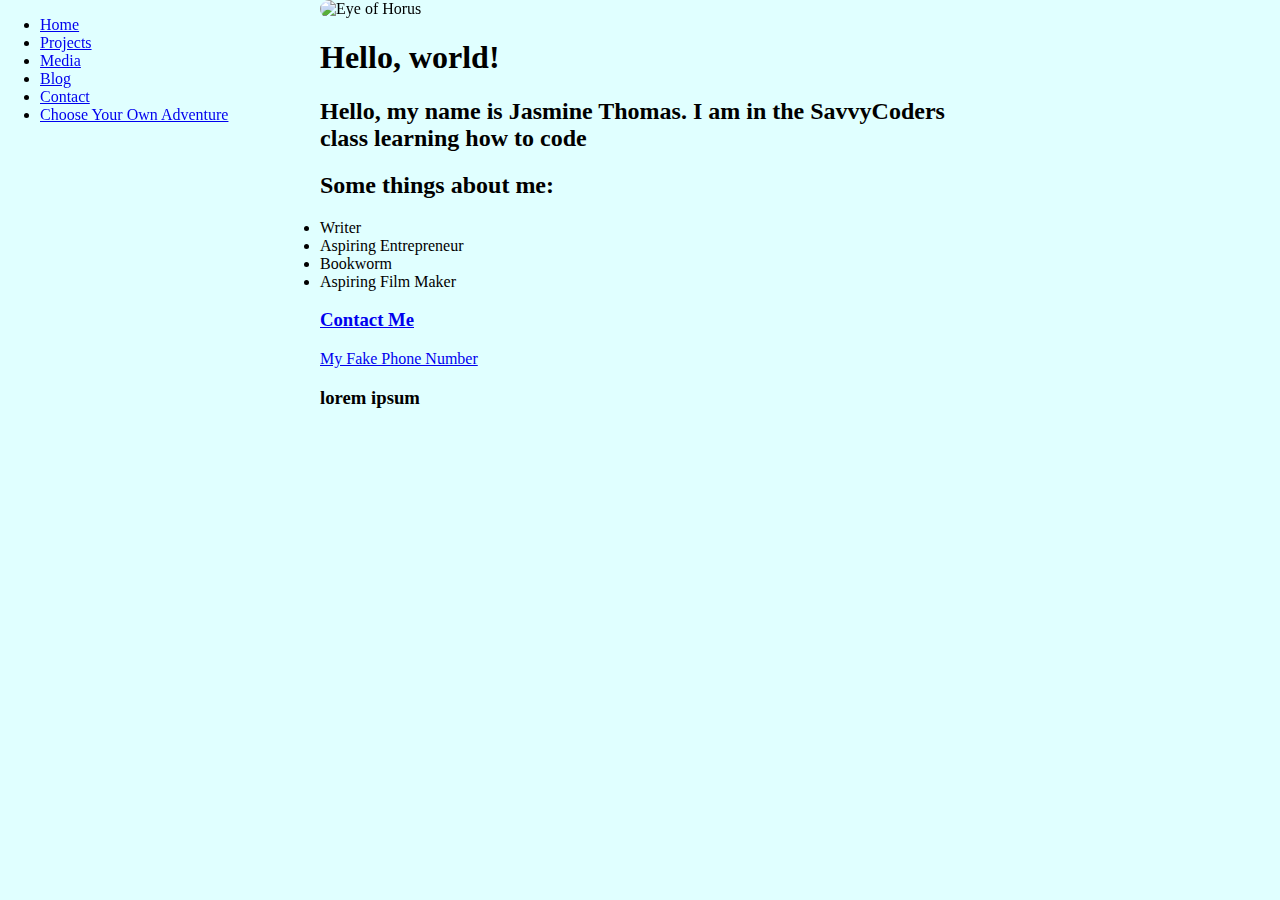
==== index.html @ 852709b2 "updated adventure" ====
<!DOCTYPE html>
<html lang="en">
<head>

  <link type="text/css" rel="stylesheet" href="/css/style.css"/>

  <meta charset="UTF-8">
  <meta name="viewport" content="width=device-width, initial-scale=1.0">
  <meta http-equiv="X-UA-Compatible" content="ie=edge">
  <title>Jasmine Thomas | Web Developer</title>

  <ul class="navigation > ul > li">
    <li><a href="index">Home</a></li>
    <li><a href="/projects">Projects</a></li>
    <li><a href="media/">Media</a></li>
    <li><a href="blog/">Blog</a></li>
    <li><a href="contact/">Contact</a></li>
    <li><a href="/projects/choose-your-own-adventure/">Choose Your Own Adventure</a></li>
  </ul>
</head>

<div>
<body class="container">

  <img src="https://goodlucksymbols.com/wp-content/uploads/2015/06/Eye-of-Horus.jpg" alt="Eye of Horus" class="image" style="width:100%">
  <h1>Hello, world!</h1>
  <h2>Hello, my name is Jasmine Thomas. I am in the SavvyCoders class
    learning how to code </h2>

  </div>

<div class="middle">
  <div class="text">Welcome to Jazzie's Portfolio</div>
</div>

<div>
    <h2> Some things about me: </h2>
    <li> Writer </li>
    <li> Aspiring Entrepreneur </li>
    <li> Bookworm </li>
    <li> Aspiring Film Maker </li>

  </div>

    <h3><a href="mailto:Jazzie3798@yahoo.com">Contact Me</a></h3>
    <a href="tel: 555-555-3239">My Fake Phone Number</a>
<h3>lorem ipsum</h3>
</body>
</html>
---- css/style.css ----
.container {
  max-width:960px;
  margin: 0 auto;
  background-color: lightcyan;
  position: relative;
  width: 50%;


}

.div {
  box-sizing: border-box;
  width: 300px;
  height: 200px;
  justify-content: space-around;
  font-family: "Georgia", Times, cursive;

}

.image  {
  border-radius: 5000px;
  max-height: 100%;
  display: block;
  width: 100%;
  height: auto;
  opacity: 1
  transition: .5s ease;
  backface-visibility: hidden;

}

.middle {
  transition: .5s ease;
  opacity: 0;
  position: absolute;
  top: 50%;
  left: 50%;
  transform: translate(-50%, -50%);
  -ms-transform: translate(-50%, -50%)
}

.container:hover .image{
  opacity: 0.3;
}

.container:hover .middle {
  opacity: 1;
}

.text {
  background-color: rgb(30, 20, 30);
  color: lightcyan;
  font-size: 16px;
  padding: 16px 32px;
  font-family: serif;
  font-style: oblique;

}



.navigation {
  position: fixed;
  top: 0;
  left: 0;
  height: 1.3em;
  width: 100vw;



}

.body {
  background-color: aquamarine;


}

.header {
  margin-top: 1.3em;
}

.navigation > ul > li {
  display: inline;
  list-style: none;
}


.html {
  box-sizing: border-box;
}

.footer {
  margin-left: auto;
  padding-top;
  font-family: "Georgia", Georgia, fantasy;
  border-style: solid;
  border-width: 2px;

}

.h1 {
  color: red;
}

#greeting {
  background-color: darkblue;

}
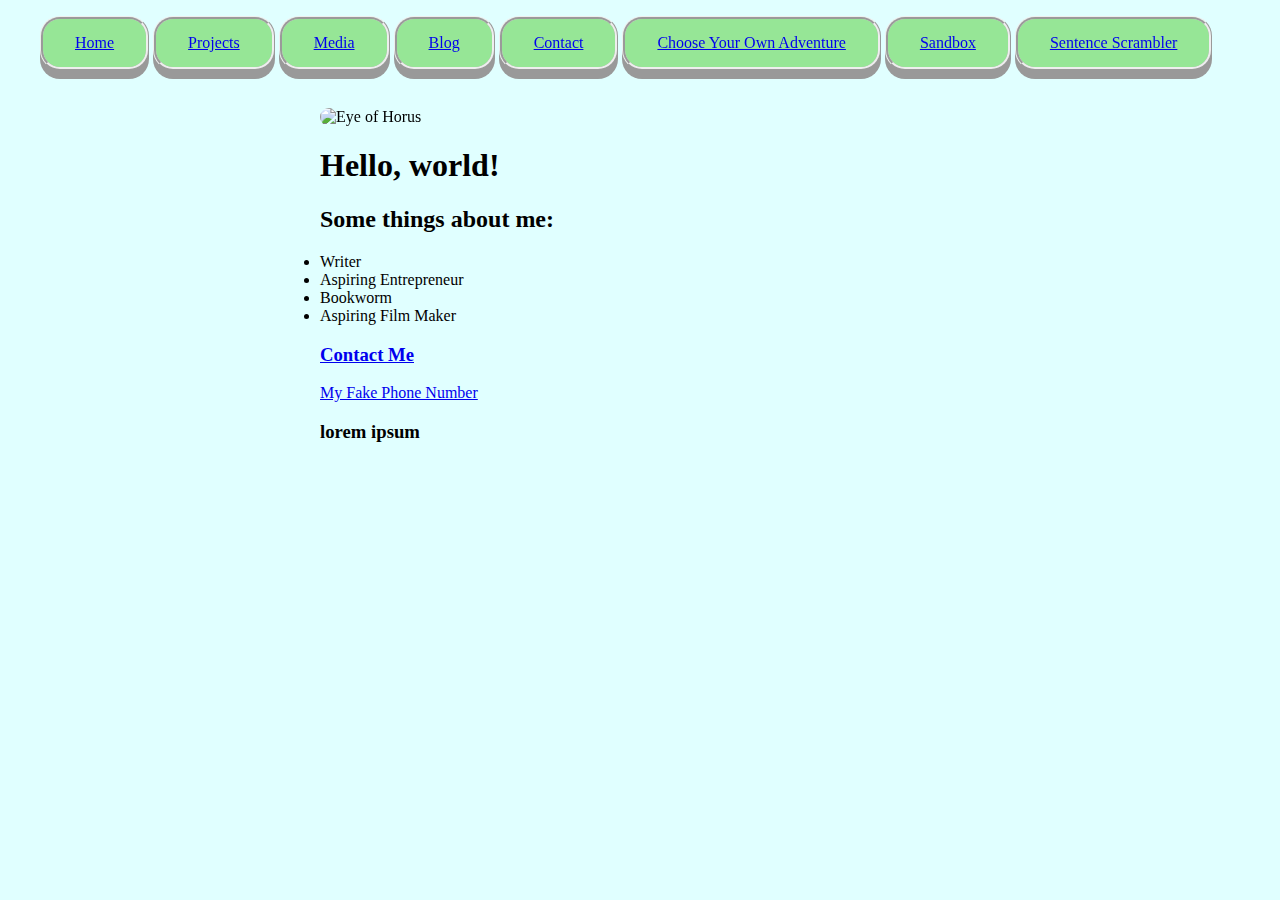
==== commit a1cedf71: "updated Media and Projects while adding jquery animation click to picture" ====
--- a/index.html
+++ b/index.html
@@ -10,21 +10,36 @@
   <title>Jasmine Thomas | Web Developer</title>
 
   <ul class="navigation > ul > li">
-    <li><a href="index">Home</a></li>
-    <li><a href="/projects">Projects</a></li>
-    <li><a href="media/">Media</a></li>
-    <li><a href="blog/">Blog</a></li>
-    <li><a href="contact/">Contact</a></li>
-    <li><a href="/projects/choose-your-own-adventure/">Choose Your Own Adventure</a></li>
+    <li class="button"><a href="index">Home</a></li>
+    <li class="button"><a href="/projects">Projects</a></li>
+    <li class="button"><a href="media/">Media</a></li>
+    <li class="button"><a href="blog/">Blog</a></li>
+    <li class="button"><a href="contact/">Contact</a></li>
+    <li class="button"><a href="/projects/choose-your-own-adventure/">Choose Your Own Adventure</a></li>
+    <li class="button"><a href="projects/sandbox">Sandbox</a></li>
+    <li class="button"><a href="/projects/SentenceScrambler.html">Sentence Scrambler</a></li>
   </ul>
+
+
+  <script src="https://ajax.aspnetcdn.com/ajax/jQuery/jquery-3.3.1.min.js"></script>
+
 </head>
+
+<br>
+</br>
+
+<br>
+</br>
+
+<br>
+</br>
 
 <div>
 <body class="container">
 
-  <img src="https://goodlucksymbols.com/wp-content/uploads/2015/06/Eye-of-Horus.jpg" alt="Eye of Horus" class="image" style="width:100%">
+  <img src="https://goodlucksymbols.com/wp-content/uploads/2015/06/Eye-of-Horus.jpg" alt="Eye of Horus" id="profile-pic" class="image" style="width:100%">
   <h1>Hello, world!</h1>
-  <h2>Hello, my name is Jasmine Thomas. I am in the SavvyCoders class
+  <h2 id="hidden-blurb">Hello, my name is Jasmine Thomas. I am in the SavvyCoders class
     learning how to code </h2>
 
   </div>
@@ -45,5 +60,15 @@
     <h3><a href="mailto:Jazzie3798@yahoo.com">Contact Me</a></h3>
     <a href="tel: 555-555-3239">My Fake Phone Number</a>
 <h3>lorem ipsum</h3>
+
+
+
+
+
+
+<script type="text/javascript" src="Home.js">
+
+</script>
+
 </body>
 </html>
--- a/css/style.css
+++ b/css/style.css
@@ -9,6 +9,7 @@
 
 }
 
+
 .div {
   box-sizing: border-box;
   width: 300px;
@@ -18,13 +19,43 @@
 
 }
 
+.button {
+  background-color: rgb(150, 230, 150);
+  border: ridge;
+  color: white;
+  padding: 15px 32px;
+  text-align: center;
+  text-decoration: none;
+  display: inline-block;
+  font-size: 16px;
+  border-radius: 20px;
+  font-size: 16px;
+  cursor: pointer;
+  box-shadow: 0 9px #999;
+
+
+}
+
+
+.button:active {
+  background-color: #3e8e41;
+  box-shadow: 0 5px #666;
+  transform: translateY(4px);
+}
+
+
+
+.button:hover {
+  background-color: rgb(70, 100, 200);
+  color: white;
+}
+
 .image  {
-  border-radius: 5000px;
-  max-height: 100%;
+  border-radius: 500px;
   display: block;
-  width: 100%;
-  height: auto;
-  opacity: 1
+  width: 200px, fixed;
+  height: 500px, fixed;
+  opacity: 1;
   transition: .5s ease;
   backface-visibility: hidden;
 
@@ -67,6 +98,9 @@
   height: 1.3em;
   width: 100vw;
 
+}
+
+.navigation a {
 
 
 }
@@ -105,6 +139,23 @@
 }
 
 #greeting {
-  background-color: darkblue;
+  background-color: blue;
+  font: arial;
+  font-style: oblique;
+  color: black;
 
 }
+
+.highlighted {
+  color: red;
+  opacity: .7;
+  text-shadow: 2px 2px 4px #000000;
+}
+
+#hidden-blurb {
+  display: none;
+}
+
+#profile-pic {
+
+}
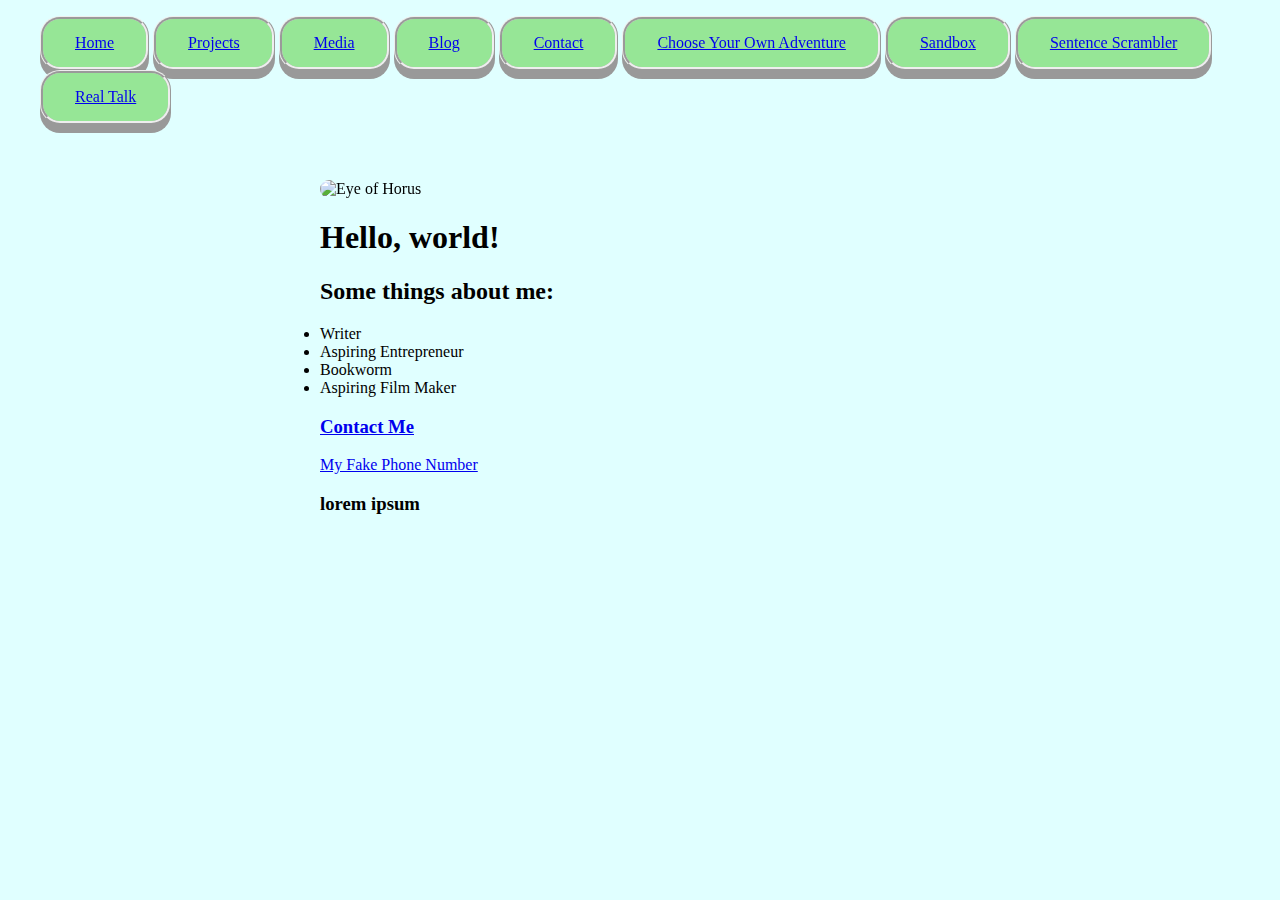
==== commit 8823dff4: "reinstsalled Blog and added Message Forum" ====
--- a/index.html
+++ b/index.html
@@ -18,12 +18,18 @@
     <li class="button"><a href="/projects/choose-your-own-adventure/">Choose Your Own Adventure</a></li>
     <li class="button"><a href="projects/sandbox">Sandbox</a></li>
     <li class="button"><a href="/projects/SentenceScrambler.html">Sentence Scrambler</a></li>
+    <li class="button"><a href="/PracticeForum/PracticeForum.html"> Real Talk </a></li>
   </ul>
 
 
   <script src="https://ajax.aspnetcdn.com/ajax/jQuery/jquery-3.3.1.min.js"></script>
 
 </head>
+<br>
+</br>
+
+<br>
+</br>
 
 <br>
 </br>
--- a/css/style.css
+++ b/css/style.css
@@ -139,10 +139,13 @@
 }
 
 #greeting {
-  background-color: blue;
+  background-color: rgb(30, 144, 255);
   font: arial;
-  font-style: oblique;
+  font-style: normal;
   color: black;
+  font-size: 20px;
+  font-weight: bold;
+
 
 }
 
@@ -159,3 +162,27 @@
 #profile-pic {
 
 }
+
+.button2 {
+  border-radius: 30px 30px 40px 40px;
+  border-style: solid;
+  width: 250px;
+  background-color: red;
+  color: black;
+  transition-duration: 0.5s;
+  font-size: 20px;
+  font-weight: bold;
+  font-family: sans-serif;
+
+}
+
+.button2:hover{
+  background-color: purple;
+  color: white;
+}
+
+.iframe {
+  border-radius: 40px;
+
+
+}
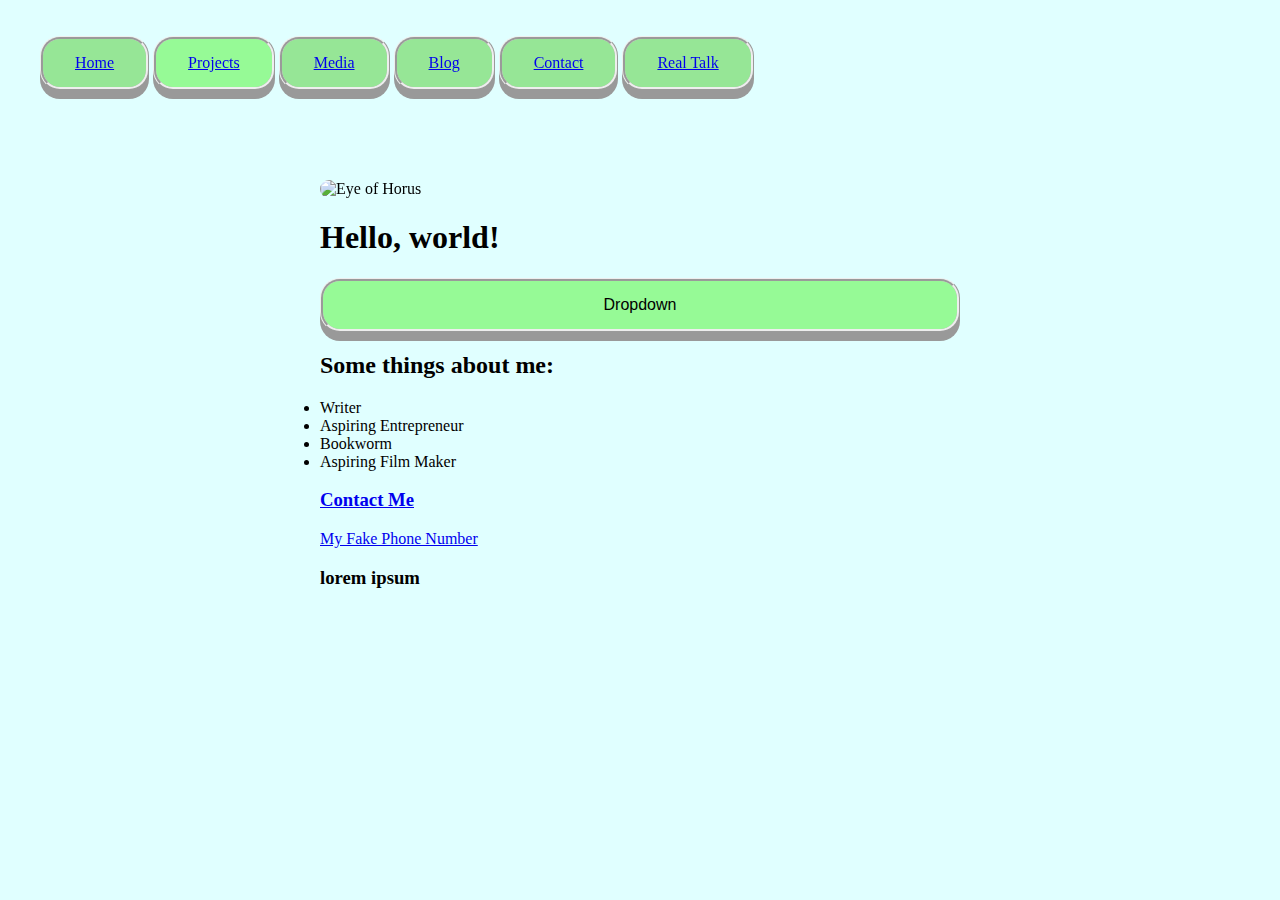
==== commit a072288b: "Fiddling with navigation" ====
--- a/index.html
+++ b/index.html
@@ -9,22 +9,32 @@
   <meta http-equiv="X-UA-Compatible" content="ie=edge">
   <title>Jasmine Thomas | Web Developer</title>
 
+<div class="dropdown">
   <ul class="navigation > ul > li">
     <li class="button"><a href="index">Home</a></li>
-    <li class="button"><a href="/projects">Projects</a></li>
+    <li class="dropbtn"><a href="/projects">Projects</a></li>
+      <div class="dropdown-content">
+        <a href="/projects/choose-your-own-adventure/">Choose Your Own Adventure</a>
+        <a href="/projects/sandbox">Sandbox</a>
+        <a href="/projects/SentenceScrambler.html">Sentence Scrambler</a>
+      </div>
     <li class="button"><a href="media/">Media</a></li>
     <li class="button"><a href="blog/">Blog</a></li>
     <li class="button"><a href="contact/">Contact</a></li>
-    <li class="button"><a href="/projects/choose-your-own-adventure/">Choose Your Own Adventure</a></li>
+    <!-- <li class="button"><a href="/projects/choose-your-own-adventure/">Choose Your Own Adventure</a></li>
     <li class="button"><a href="projects/sandbox">Sandbox</a></li>
-    <li class="button"><a href="/projects/SentenceScrambler.html">Sentence Scrambler</a></li>
+    <li class="button"><a href="/projects/SentenceScrambler.html">Sentence Scrambler</a></li> -->
     <li class="button"><a href="/PracticeForum/PracticeForum.html"> Real Talk </a></li>
   </ul>
+</div>
+
 
 
   <script src="https://ajax.aspnetcdn.com/ajax/jQuery/jquery-3.3.1.min.js"></script>
 
 </head>
+
+
 <br>
 </br>
 
@@ -49,6 +59,18 @@
     learning how to code </h2>
 
   </div>
+
+<div class="dropdown">
+  <button class="dropbtn">Dropdown</button>
+  <div class="dropdown-content">
+    <a href="#">Link 1</a>
+    <a href="#">Link 2</a>
+    <a href="#">Link 3</a>
+  </div>
+</div>
+
+
+
 
 <div class="middle">
   <div class="text">Welcome to Jazzie's Portfolio</div>
--- a/css/style.css
+++ b/css/style.css
@@ -93,14 +93,16 @@
 
 .navigation {
   position: fixed;
-  top: 0;
+  top: 20px;
   left: 0;
   height: 1.3em;
   width: 100vw;
 
+
 }
 
 .navigation a {
+
 
 
 }
@@ -110,6 +112,7 @@
 
 
 }
+
 
 .header {
   margin-top: 1.3em;
@@ -118,6 +121,8 @@
 .navigation > ul > li {
   display: inline;
   list-style: none;
+
+
 }
 
 
@@ -186,3 +191,71 @@
 
 
 }
+
+.hr {
+  display: block;
+  margin-top: 0.5em;
+  margin-bottom: 0.5em;
+  margin-left: auto;
+  margin-right: auto;
+  border-style: inset;
+  border-width: 1px;
+}
+
+.dropbtn {
+background-color: rgb(150, 250, 150);
+color: black;
+border: none;
+cursor: pointer;
+border: ridge;
+padding: 15px 32px;
+text-align: center;
+text-decoration: none;
+display: inline-block;
+font-size: 16px;
+border-radius: 20px;
+font-size: 16px;
+box-shadow: 0 9px #999;
+
+}
+
+.dropdown:hover {
+display: block;
+background-color: lightblue;
+
+}
+
+.dropdown {
+  position: relative;
+  display: grid;
+
+}
+
+.dropdown-content {
+display: none;
+position: absolute;
+background-color: rgb(17, 84, 43);
+min-width: 160px;
+box-shadow: 0px 8px 16px 0px rgba(0, 0, 0, 0.2);
+z-index: 1;
+
+}
+
+.dropdown-content a:hover {background-color: #f1f1b3}
+
+.dropdown:hover .dropdown-content {
+  display: block;
+
+}
+
+.dropdown-content a {
+  color: black;
+  padding: 12px 16px;
+  text-decoration: none;
+  display: block;
+}
+
+.dropdown:hover .dropbtn {
+  background-color: #3e8e41;
+
+}
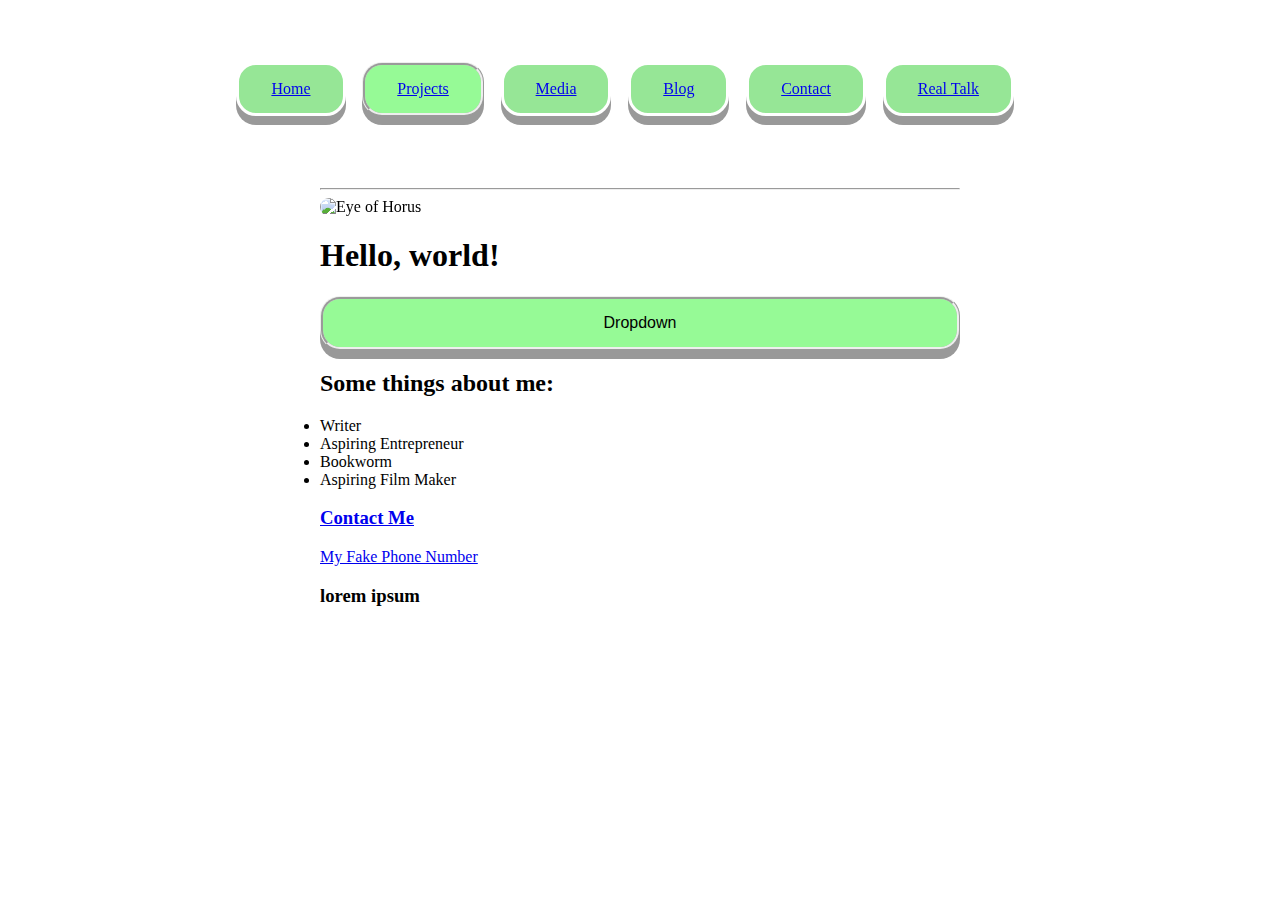
==== commit 1a8b5161: "Added Sirius B" ====
--- a/index.html
+++ b/index.html
@@ -14,7 +14,7 @@
     <li class="button"><a href="index">Home</a></li>
     <li class="dropbtn"><a href="/projects">Projects</a></li>
       <div class="dropdown-content">
-        <a href="/projects/choose-your-own-adventure/">Choose Your Own Adventure</a>
+        <a class="button" href="/projects/choose-your-own-adventure/">Choose Your Own Adventure</a>
         <a href="/projects/sandbox">Sandbox</a>
         <a href="/projects/SentenceScrambler.html">Sentence Scrambler</a>
       </div>
@@ -35,6 +35,8 @@
 </head>
 
 
+
+
 <br>
 </br>
 
@@ -49,6 +51,8 @@
 
 <br>
 </br>
+
+<hr>
 
 <div>
 <body class="container">
--- a/css/style.css
+++ b/css/style.css
@@ -2,11 +2,17 @@
 .container {
   max-width:960px;
   margin: 0 auto;
-  background-color: lightcyan;
+  /* background-color: lightcyan; */
   position: relative;
   width: 50%;
-
-
+  background-image: url("http://www.davidmalin.com/fujii/image/CMa_www.jpg");
+  background-repeat: no-repeat;
+  background-size: cover;
+  img {
+    image-rendering: auto;
+    image-rendering: crisp-edges;
+    image-rendering: pixelated;
+  }
 }
 
 
@@ -21,7 +27,7 @@
 
 .button {
   background-color: rgb(150, 230, 150);
-  border: ridge;
+  border: solid;
   color: white;
   padding: 15px 32px;
   text-align: center;
@@ -93,13 +99,22 @@
 
 .navigation {
   position: fixed;
-  top: 20px;
-  left: 0;
-  height: 1.3em;
+  top: 10px;
+  left: 200px;
+  align-items: center;
   width: 100vw;
-
-
-}
+  padding: 30px;
+
+
+}
+
+.navigation li {
+  margin: 0.5%;
+
+
+}
+
+
 
 .navigation a {
 
@@ -121,7 +136,6 @@
 .navigation > ul > li {
   display: inline;
   list-style: none;
-
 
 }
 
@@ -217,6 +231,7 @@
 font-size: 16px;
 box-shadow: 0 9px #999;
 
+
 }
 
 .dropdown:hover {
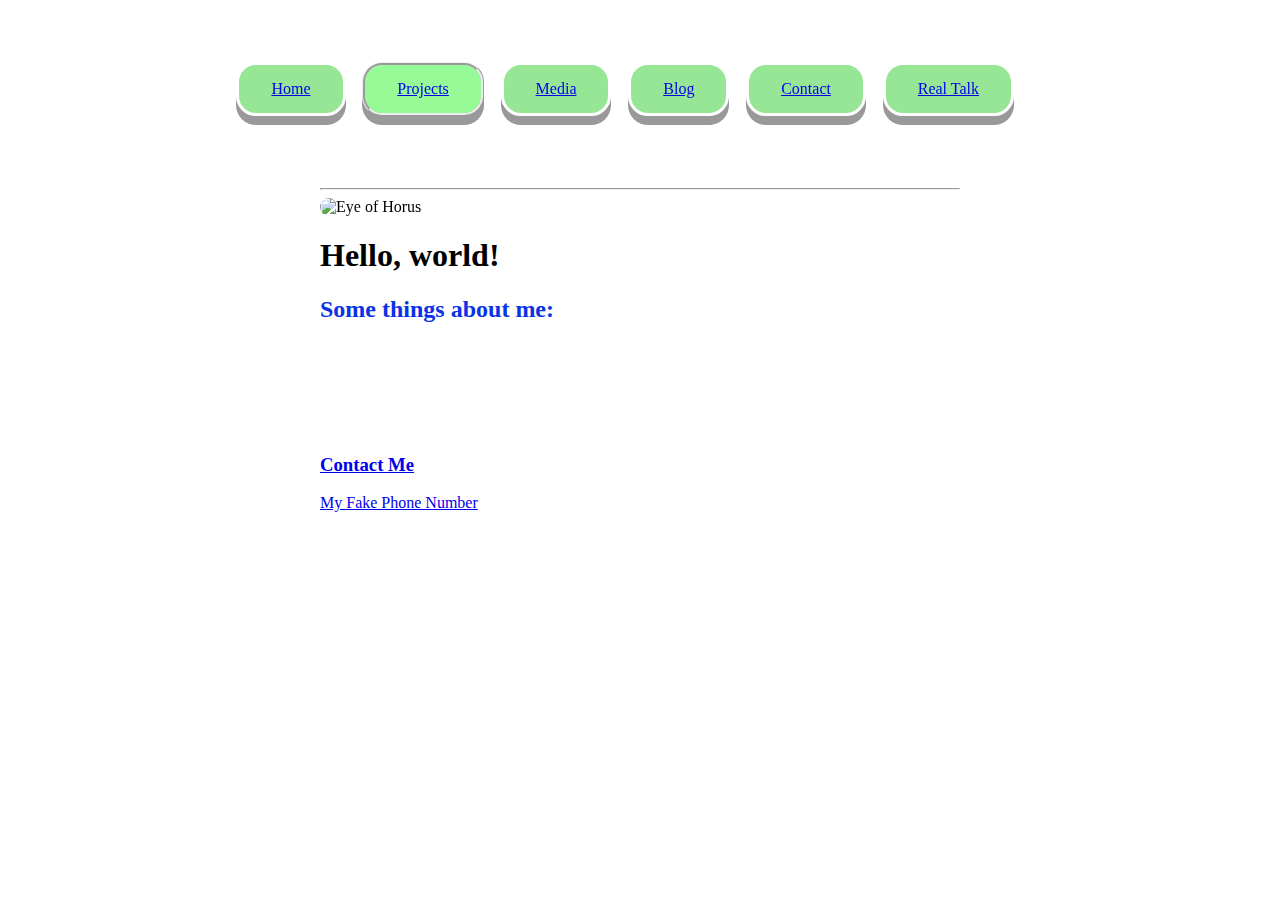
==== commit 80b276bb: "Tweaking" ====
--- a/index.html
+++ b/index.html
@@ -14,7 +14,7 @@
     <li class="button"><a href="index">Home</a></li>
     <li class="dropbtn"><a href="/projects">Projects</a></li>
       <div class="dropdown-content">
-        <a class="button" href="/projects/choose-your-own-adventure/">Choose Your Own Adventure</a>
+        <a href="/projects/choose-your-own-adventure/">Choose Your Own Adventure</a>
         <a href="/projects/sandbox">Sandbox</a>
         <a href="/projects/SentenceScrambler.html">Sentence Scrambler</a>
       </div>
@@ -29,7 +29,6 @@
 </div>
 
 
-
   <script src="https://ajax.aspnetcdn.com/ajax/jQuery/jquery-3.3.1.min.js"></script>
 
 </head>
@@ -37,20 +36,15 @@
 
 
 
-<br>
-</br>
+<br></br>
 
-<br>
-</br>
+<br></br>
 
-<br>
-</br>
+<br></br>
 
-<br>
-</br>
+<br></br>
 
-<br>
-</br>
+<br></br>
 
 <hr>
 
@@ -64,14 +58,14 @@
 
   </div>
 
-<div class="dropdown">
+<!-- <div class="dropdown"> This was just a test to see if the dropdown menu would work.
   <button class="dropbtn">Dropdown</button>
   <div class="dropdown-content">
     <a href="#">Link 1</a>
     <a href="#">Link 2</a>
     <a href="#">Link 3</a>
   </div>
-</div>
+</div> -->
 
 
 
@@ -81,20 +75,24 @@
 </div>
 
 <div>
-    <h2> Some things about me: </h2>
+    <h2 class="h2-1"> Some things about me: </h2>
+
+</div>
+
+<div class="home-list">
     <li> Writer </li>
     <li> Aspiring Entrepreneur </li>
     <li> Bookworm </li>
     <li> Aspiring Film Maker </li>
-
   </div>
 
     <h3><a href="mailto:Jazzie3798@yahoo.com">Contact Me</a></h3>
     <a href="tel: 555-555-3239">My Fake Phone Number</a>
-<h3>lorem ipsum</h3>
 
 
-
+<br></br>
+<br></br>
+<br></br>
 
 
 
--- a/css/style.css
+++ b/css/style.css
@@ -16,6 +16,16 @@
 }
 
 
+.container2 {
+  max-width:960px;
+  margin: 0 auto;
+  background-color: lightcyan;
+  position: relative;
+  width: 50%;
+
+}
+
+
 .div {
   box-sizing: border-box;
   width: 300px;
@@ -95,6 +105,10 @@
 
 }
 
+.h2-1 {
+  color: rgb(10, 50, 230);
+
+}
 
 
 .navigation {
@@ -136,6 +150,7 @@
 .navigation > ul > li {
   display: inline;
   list-style: none;
+
 
 }
 
@@ -214,6 +229,15 @@
   margin-right: auto;
   border-style: inset;
   border-width: 1px;
+}
+
+.home-list {
+  display: inline-block;
+  border-radius: 10px;
+  /* background-color: rgb(48, 129, 232); */
+  font-size: 20px;
+  color: white;
+
 }
 
 .dropbtn {
@@ -243,6 +267,7 @@
 .dropdown {
   position: relative;
   display: grid;
+  max-width: 15px;
 
 }
 
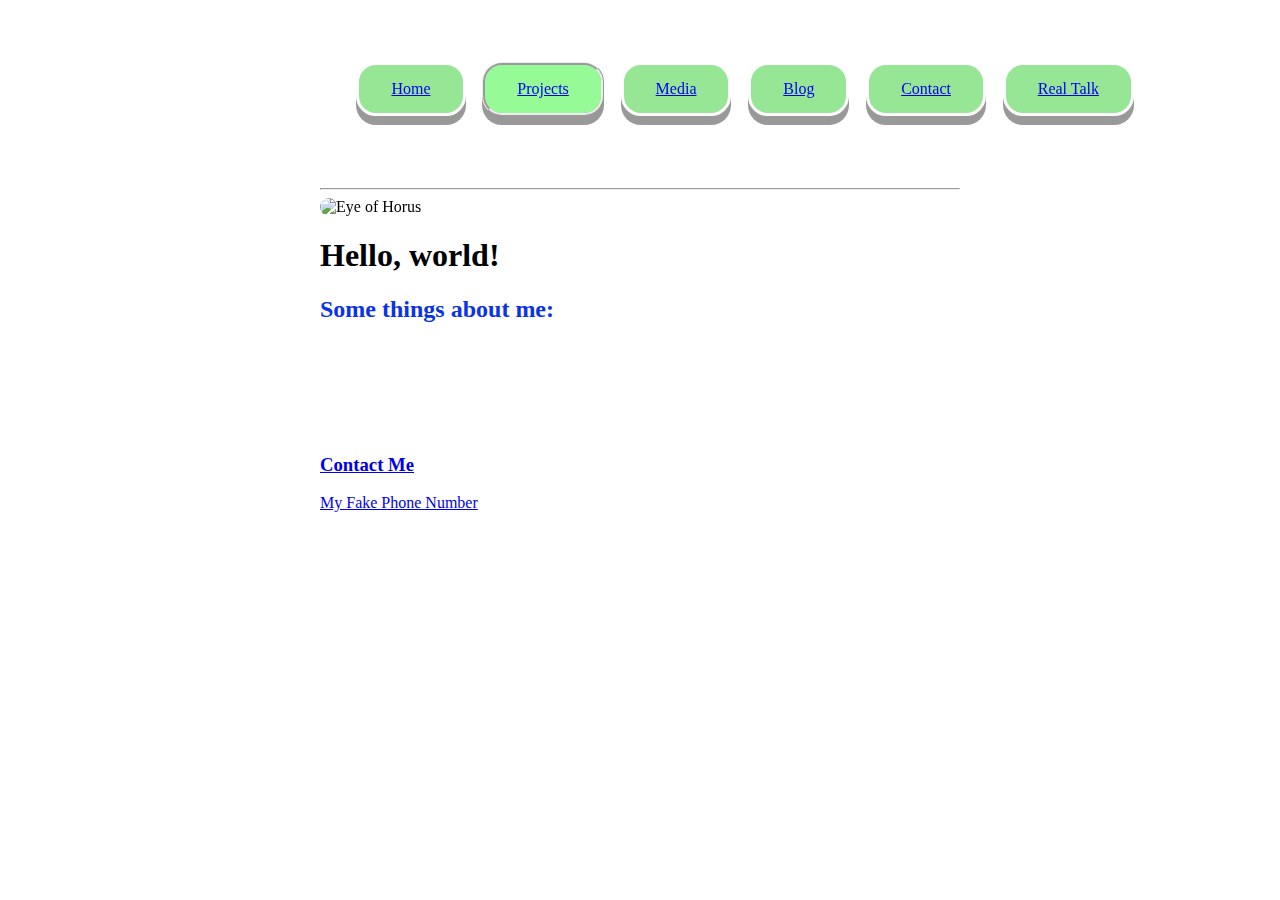
==== commit b60a1126: "A little tweaking trying to scale my site" ====
--- a/index.html
+++ b/index.html
@@ -51,7 +51,7 @@
 <div>
 <body class="container">
 
-  <img src="https://goodlucksymbols.com/wp-content/uploads/2015/06/Eye-of-Horus.jpg" alt="Eye of Horus" id="profile-pic" class="image" style="width:100%">
+  <img src="https://goodlucksymbols.com/wp-content/uploads/2015/06/Eye-of-Horus.jpg" alt="Eye of Horus" id="profile-pic" class="image" style="width:100%;">
   <h1>Hello, world!</h1>
   <h2 id="hidden-blurb">Hello, my name is Jasmine Thomas. I am in the SavvyCoders class
     learning how to code </h2>
--- a/css/style.css
+++ b/css/style.css
@@ -15,6 +15,9 @@
   }
 }
 
+a{
+  display: block;
+}
 
 .container2 {
   max-width:960px;
@@ -25,11 +28,22 @@
 
 }
 
+.scaled {
+  transform: scale(0.7);
+
+}
+
+.container3 {
+background-color: lightcyan;
+
+
+}
+
 
 .div {
   box-sizing: border-box;
-  width: 300px;
-  height: 200px;
+  width: 100%;
+  height: 100%;
   justify-content: space-around;
   font-family: "Georgia", Times, cursive;
 
@@ -114,7 +128,6 @@
 .navigation {
   position: fixed;
   top: 10px;
-  left: 200px;
   align-items: center;
   width: 100vw;
   padding: 30px;
@@ -132,13 +145,10 @@
 
 .navigation a {
 
-
-
-}
-
-.body {
-  background-color: aquamarine;
-
+}
+
+.navigation-blog {
+display:table-column;
 
 }
 
@@ -233,7 +243,7 @@
 
 .home-list {
   display: inline-block;
-  border-radius: 10px;
+  border-radius: 20px;
   /* background-color: rgb(48, 129, 232); */
   font-size: 20px;
   color: white;
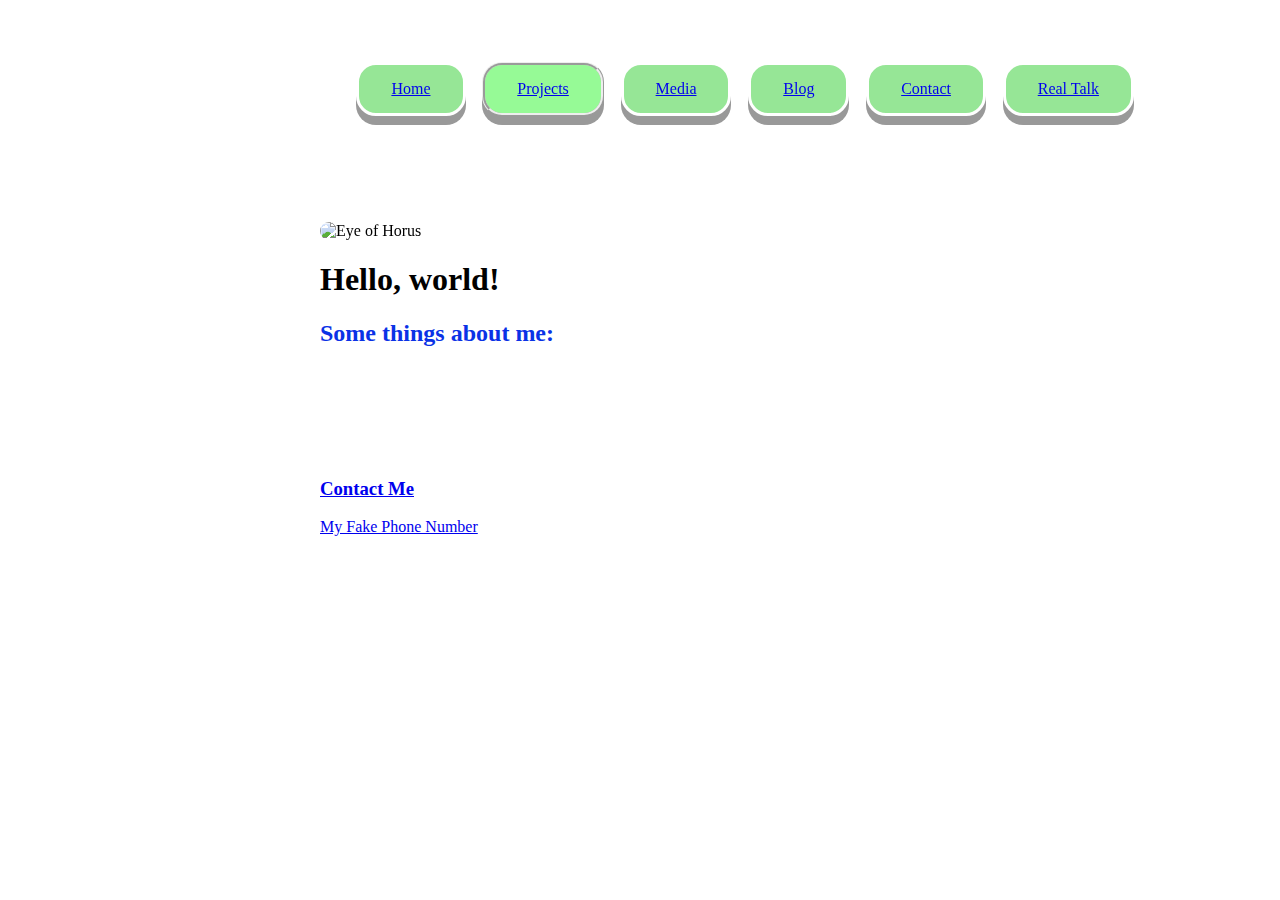
==== commit a2e2dea7: "updated rps" ====
--- a/index.html
+++ b/index.html
@@ -46,7 +46,7 @@
 
 <br></br>
 
-<hr>
+<hr class="hr">
 
 <div>
 <body class="container">
--- a/css/style.css
+++ b/css/style.css
@@ -234,11 +234,13 @@
 .hr {
   display: block;
   margin-top: 0.5em;
-  margin-bottom: 0.5em;
+  margin-bottom: 2em;
   margin-left: auto;
   margin-right: auto;
-  border-style: inset;
+  border-style: double;
   border-width: 1px;
+  color: white;
+
 }
 
 .home-list {
@@ -309,3 +311,29 @@
   background-color: #3e8e41;
 
 }
+
+
+
+.rps {
+  background-image: url("https://d3gqasl9vmjfd8.cloudfront.net/533a587d-ce87-4117-8b7d-6dc9c53a9a36.png");
+  background-repeat: no-repeat;
+  background-size: cover;
+  margin-left: auto;
+  margin-right: auto;
+
+}
+
+.rps-div {
+  animation: droptocenter;
+  animation-duration: 7s infinite;
+  position: relative;
+  text-align: center;
+  top: 300px;
+  color: yellow;
+  font-size: 30px;
+}
+
+@keyframes droptocenter {
+  from {top: 0px;}
+  to {bottom: 200px;}
+}
